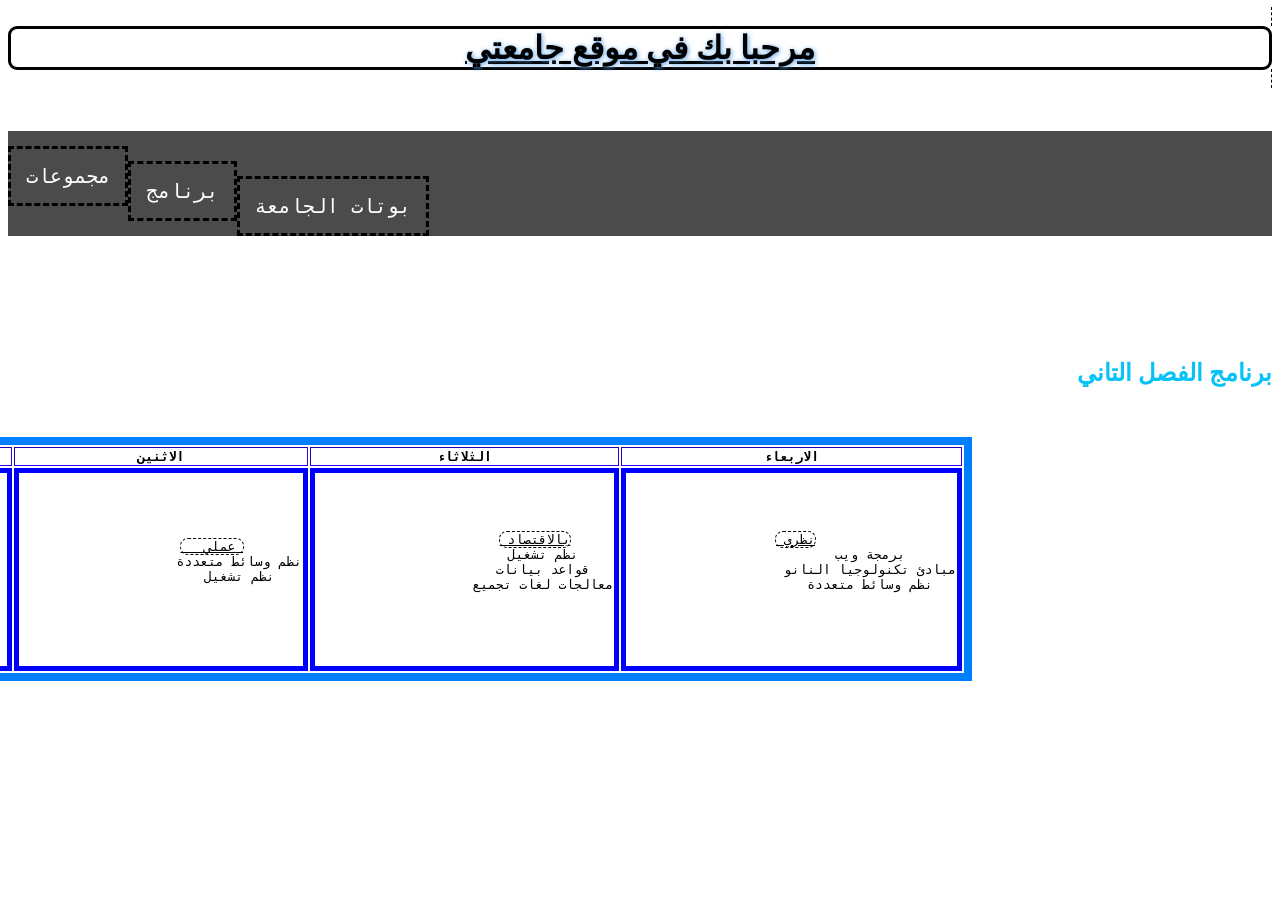
==== htma2.html @ 6566ccc6 "Add files via upload" ====
<!DOCTYPE html>
<html>
    <head>
        <title>جامعتي</title>
        <link rel="icon" type="image/jpg" href="photo_2026-03-29_11-57-46.jpg">
        <link rel="stylesheet" href="style.css">
    </head>
<body > 
        <header align="right">
            <u><h1 align="center">مرحبا بك في موقع جامعتي</h1></u>
<pre>
    <nav class="navbar">
<ul>
<li><a href="htma.html">مجموعات</a></li>
<li><a href="htma2.html">برنامج</a></li>
<li><a href="htma3.html">بوتات الجامعة</a></li>

</ul>



</nav>
</pre>
<pre>
  <h2 align="right">برنامج الفصل التاني</h2>
        <table align="right" border="4" >
            <tr align="center">
                <th>الاحد</th>
                <th>الاثنين</th>
                <th>الثلاثاء</th>
                <th>الاربعاء</th>
            </tr>
            <tr align="center">
                <td>
                    <pre>

                  <u>عملي</u>  
                    برمجة ويب
                   قواعد بيانات
                    معالجات لغات تجميع 
                    تقنية fbga
                    </pre>
                </td>
                <td>
                    <pre>
               <u>   عملي </u>  
                    نظم وسائط متعددة
                    نظم تشغيل
                </pre>
                </td>
                <td>
                      <pre>
                   <u> بالاقتصاد</u> 
                    نظم تشغيل
                    قواعد بيانات
                    معالجات لغات تجميع
                </pre>
                </td>
                <td>
                    <pre> <u> نظري</u>
                    برمجة ويب
                    مبادئ تكنولوجيا النانو
                    نظم وسائط متعددة
 </pre>
 </pre>
</td>
</tr>
</table>
 
</body>

    </html>
---- style.css ----
body{
background-image:url(photo_2026-04-05_09-45-09.jpg) ;    
 background-size: cover;
  background-position: center;
  position: relative;
}
body::before{
 background-color: rgba(0, 0, 0, 0.4);
}
a{
     color: rgb(250, 0, 0);
     font-size: x-large;
    border-style: dashed;
    border-color: rgb(0, 0, 0);
}
a:hover{
    background-color:  rgb(103, 103, 103);
   font-size: xx-large;

}


h1{
    font-family: Impact;
    border-style: solid;
    border-radius: 9px;
    text-shadow: 1px 1px 5px rgb(90, 160, 231);
    margin: 0px ;
}
h2{
    font-family: Times New Roman;
    font-size: 1.5em;
    color: rgb(7, 194, 246);
}
table{
     border: solid 8px rgb(0, 128, 255);
     margin-right: 300px;
    
     
}
u{
    border: 0.5px dashed rgb(0, 0, 0);
    border-radius: 8px;
    
}
td{
    border: 5px solid rgb(0, 0, 255);
  
}
tr{
     border: 5px solid rgb(48, 2, 255);
    
}
#img{
    margin-right: 50px;
}


span{
    background-color: black;
}
.navbar ul{
    list-style-type:none  ;
    background-color: rgb(76, 75, 75);
    padding: 0px;
    margin: 0px;
    overflow: hidden;
}
.navbar a{
    color: rgb(253, 254, 255);
    text-decoration: none;
    padding: 15px;
    display: block;
    text-align: center;
}
.navbar a:hover{
    background-color: rgb(35, 32, 32);
}
.navbar li{
    float: left;
}
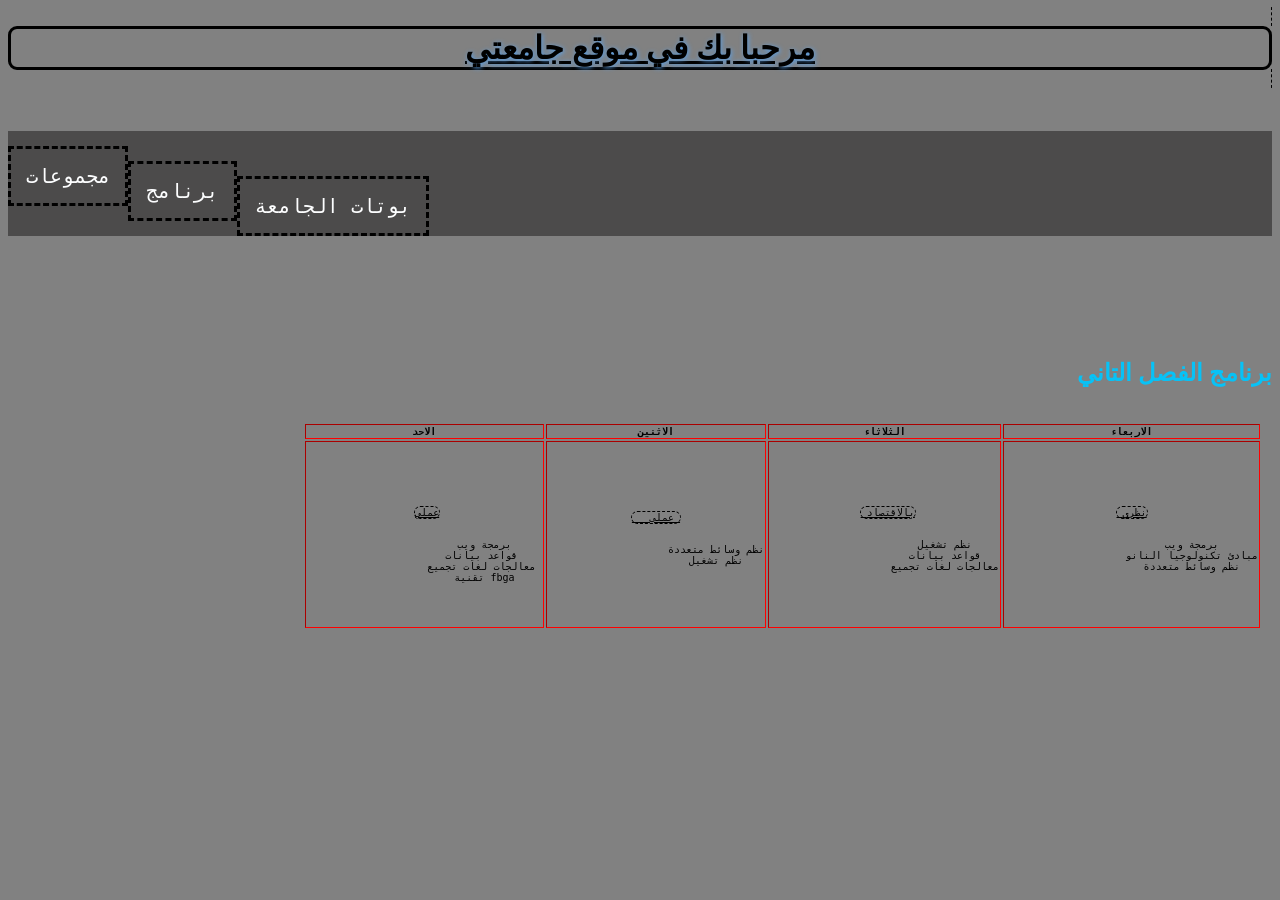
==== commit dfea6a31: "Update htma2.html" ====
--- a/htma2.html
+++ b/htma2.html
@@ -11,7 +11,7 @@
 <pre>
     <nav class="navbar">
 <ul>
-<li><a href="htma.html">مجموعات</a></li>
+<li><a href="index.html">مجموعات</a></li>
 <li><a href="htma2.html">برنامج</a></li>
 <li><a href="htma3.html">بوتات الجامعة</a></li>
 
@@ -34,7 +34,7 @@
                 <td>
                     <pre>
 
-                  <u>عملي</u>  
+               <pre>   <u>عملي</u>  </pre>
                     برمجة ويب
                    قواعد بيانات
                     معالجات لغات تجميع 
@@ -43,21 +43,22 @@
                 </td>
                 <td>
                     <pre>
-               <u>   عملي </u>  
+             <pre>  <u>   عملي </u>  </pre>
                     نظم وسائط متعددة
                     نظم تشغيل
                 </pre>
                 </td>
                 <td>
                       <pre>
-                   <u> بالاقتصاد</u> 
+                 <pre>  <u> بالاقتصاد</u> </pre>
                     نظم تشغيل
                     قواعد بيانات
                     معالجات لغات تجميع
                 </pre>
                 </td>
                 <td>
-                    <pre> <u> نظري</u>
+                    <pre>
+                         <pre> <u> نظري</u> </pre>
                     برمجة ويب
                     مبادئ تكنولوجيا النانو
                     نظم وسائط متعددة
--- a/style.css
+++ b/style.css
@@ -1,9 +1,6 @@
 
 body{
-background-image:url(photo_2026-04-05_09-45-09.jpg) ;    
- background-size: cover;
-  background-position: center;
-  position: relative;
+background-color: rgb(129, 129, 129);
 }
 body::before{
  background-color: rgba(0, 0, 0, 0.4);
@@ -34,8 +31,9 @@
     color: rgb(7, 194, 246);
 }
 table{
-     border: solid 8px rgb(0, 128, 255);
-     margin-right: 300px;
+     border: 8px rgb(255, 0, 0);
+     margin-right: 10px;
+     size: 70px;
     
      
 }
@@ -45,12 +43,15 @@
     
 }
 td{
-    border: 5px solid rgb(0, 0, 255);
+    text-align: center;
+  font-size: 10px;
+ margin-left: 200em;
   
 }
 tr{
-     border: 5px solid rgb(48, 2, 255);
-    
+text-align: center;
+    font-size: 10px;
+    margin-right: 200em;    
 }
 #img{
     margin-right: 50px;
@@ -79,4 +80,4 @@
 }
 .navbar li{
     float: left;
-}+}
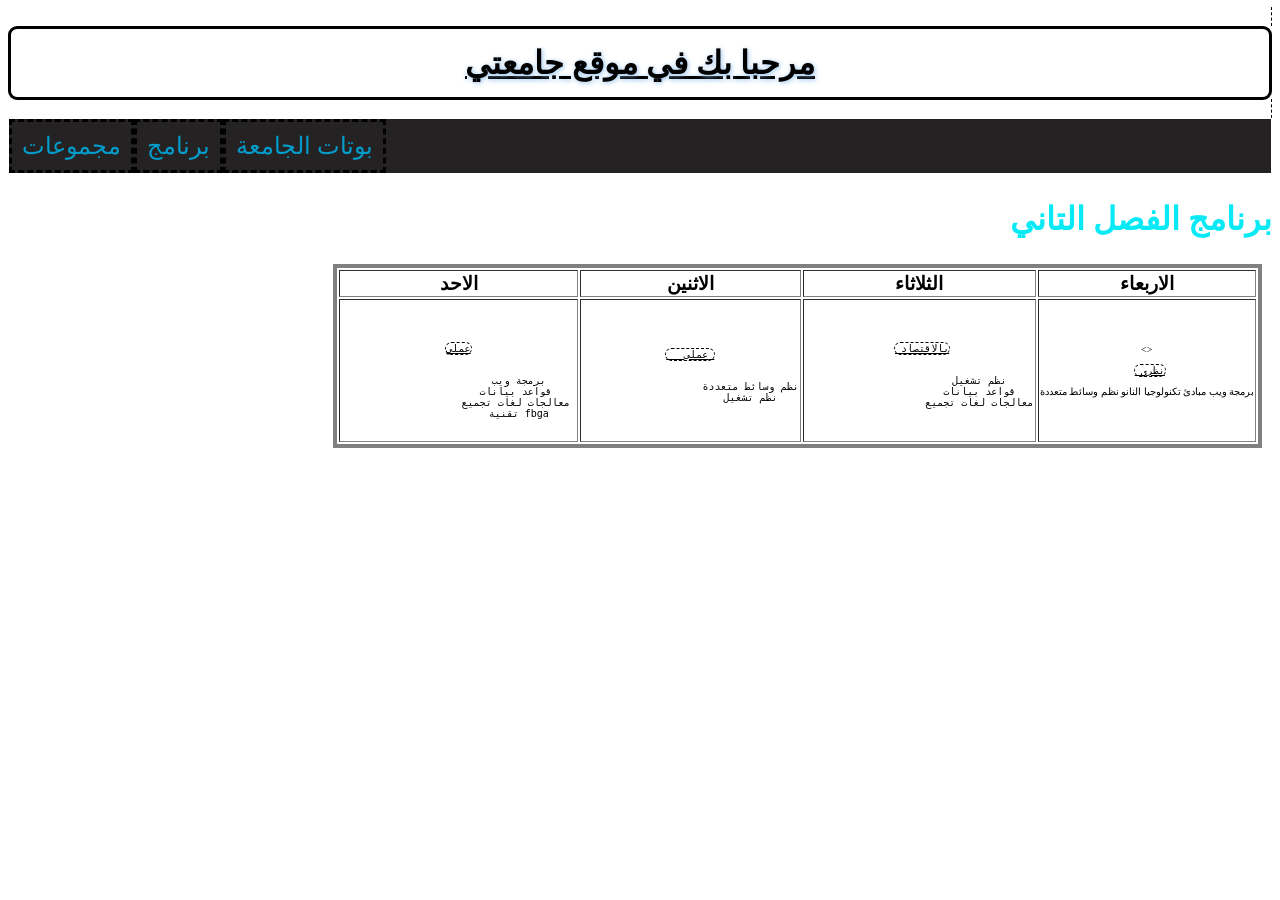
==== commit 1bd7d080: "Update htma2.html" ====
--- a/htma2.html
+++ b/htma2.html
@@ -8,7 +8,7 @@
 <body > 
         <header align="right">
             <u><h1 align="center">مرحبا بك في موقع جامعتي</h1></u>
-<pre>
+
     <nav class="navbar">
 <ul>
 <li><a href="index.html">مجموعات</a></li>
@@ -20,8 +20,8 @@
 
 
 </nav>
-</pre>
-<pre>
+
+
   <h2 align="right">برنامج الفصل التاني</h2>
         <table align="right" border="4" >
             <tr align="center">
@@ -34,7 +34,7 @@
                 <td>
                     <pre>
 
-               <pre>   <u>عملي</u>  </pre>
+                   <pre><u>عملي</u></pre>
                     برمجة ويب
                    قواعد بيانات
                     معالجات لغات تجميع 
@@ -57,17 +57,16 @@
                 </pre>
                 </td>
                 <td>
-                    <pre>
-                         <pre> <u> نظري</u> </pre>
+                    <>
+                        <pre> <u> نظري</u></pre>
                     برمجة ويب
                     مبادئ تكنولوجيا النانو
                     نظم وسائط متعددة
- </pre>
+ 
  </pre>
 </td>
 </tr>
 </table>
- 
 </body>
 
     </html>
--- a/style.css
+++ b/style.css
@@ -1,9 +1,23 @@
+@media (max-width:768px){
+img{
+    width:100px;
+    height: 100px;
+}
+}
+body{
+height: 100px; 
 
-body{
-background-color: rgb(129, 129, 129);
+    background-image:url(photo_2026-04-05_09-45-09.jpg) ;
+background-position: center;
+background-repeat:no-repeat ;
+background-size: cover;
+background-attachment: fixed;
+max-height: 100vh;
+
 }
+
 body::before{
- background-color: rgba(0, 0, 0, 0.4);
+ background-color: rgba(142, 142, 142, 0.4);
 }
 a{
      color: rgb(250, 0, 0);
@@ -22,18 +36,20 @@
     font-family: Impact;
     border-style: solid;
     border-radius: 9px;
-    text-shadow: 1px 1px 5px rgb(90, 160, 231);
+    text-shadow: 1px 1px 5px rgb(148, 192, 236);
     margin: 0px ;
+    padding: 15px;
 }
 h2{
     font-family: Times New Roman;
-    font-size: 1.5em;
-    color: rgb(7, 194, 246);
+    font-size: 2em;
+    color: rgb(7, 234, 246);
 }
 table{
-     border: 8px rgb(255, 0, 0);
+     border-style:solid;
      margin-right: 10px;
      size: 70px;
+     
     
      
 }
@@ -43,18 +59,14 @@
     
 }
 td{
-    text-align: center;
-  font-size: 10px;
+ text-align: center;
+  font-size :10px;;
  margin-left: 200em;
-  
 }
 tr{
-text-align: center;
-    font-size: 10px;
-    margin-right: 200em;    
-}
-#img{
-    margin-right: 50px;
+  text-align: center;
+    font-size:larger;
+    margin-right: 200em;
 }
 
 
@@ -63,20 +75,22 @@
 }
 .navbar ul{
     list-style-type:none  ;
-    background-color: rgb(76, 75, 75);
+    background-color: rgb(36, 34, 34);
     padding: 0px;
-    margin: 0px;
-    overflow: hidden;
+    margin: 1px;
+    position:relative ;
+    overflow:auto;
+  
 }
 .navbar a{
-    color: rgb(253, 254, 255);
+    color: rgb(2, 157, 204);
     text-decoration: none;
-    padding: 15px;
+    padding: 10px;
     display: block;
-    text-align: center;
+    text-align:right;
 }
 .navbar a:hover{
-    background-color: rgb(35, 32, 32);
+    background-color: rgb(123, 47, 139);
 }
 .navbar li{
     float: left;
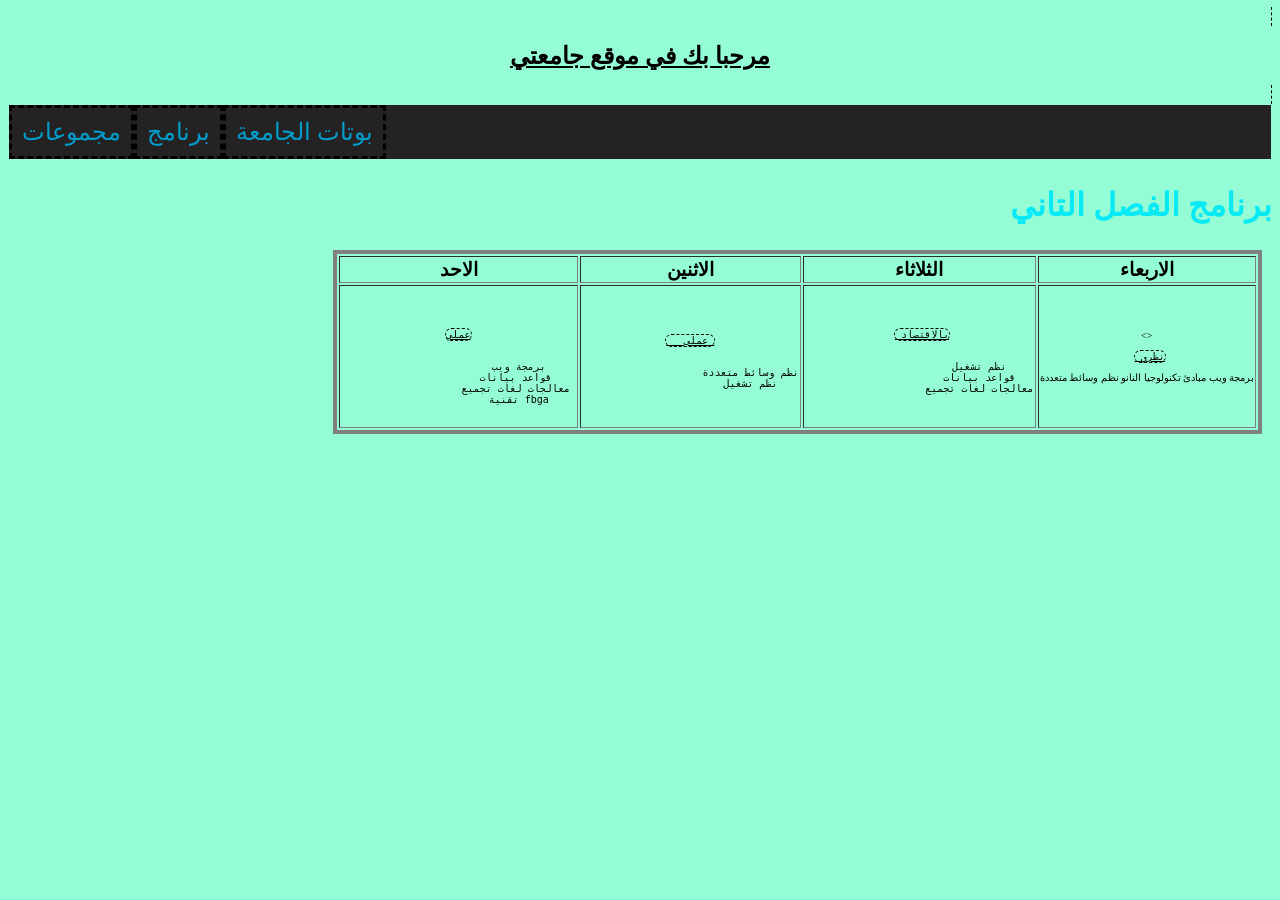
==== commit 7144136f: "Update htma2.html" ====
--- a/htma2.html
+++ b/htma2.html
@@ -1,7 +1,7 @@
 <!DOCTYPE html>
 <html>
     <head>
-        <title>جامعتي</title>
+        <title>MY COOLEGE </title>
         <link rel="icon" type="image/jpg" href="photo_2026-03-29_11-57-46.jpg">
         <link rel="stylesheet" href="style.css">
     </head>
--- a/style.css
+++ b/style.css
@@ -1,18 +1,13 @@
 @media (max-width:768px){
 img{
     width:100px;
-    height: 100px;
+    height: auto;
 }
 }
 body{
 height: 100px; 
 
-    background-image:url(photo_2026-04-05_09-45-09.jpg) ;
-background-position: center;
-background-repeat:no-repeat ;
-background-size: cover;
-background-attachment: fixed;
-max-height: 100vh;
+ background-color: rgb(149, 253, 213);
 
 }
 
@@ -33,12 +28,8 @@
 
 
 h1{
-    font-family: Impact;
-    border-style: solid;
-    border-radius: 9px;
-    text-shadow: 1px 1px 5px rgb(148, 192, 236);
-    margin: 0px ;
-    padding: 15px;
+ color: rgb(0, 0, 0);
+  font-size: x-large;
 }
 h2{
     font-family: Times New Roman;
@@ -95,3 +86,14 @@
 .navbar li{
     float: left;
 }
+.container{
+    height:100vh ;
+    display: flex;
+    justify-content:center ;
+    align-items: center;
+     font-size: 2em;
+}
+.form-box{
+    text-align: center;
+    size: 10px;
+}
